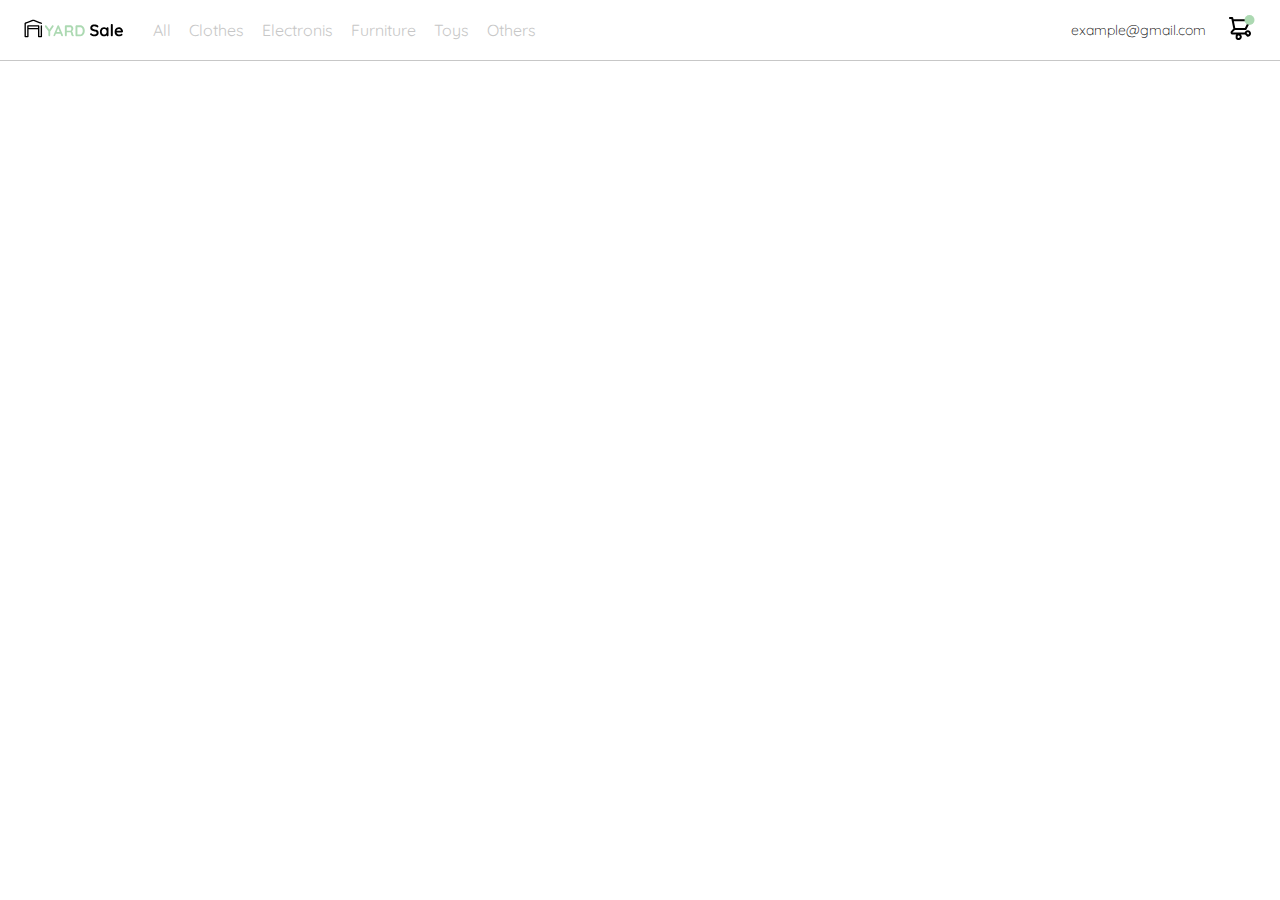
==== index.html @ 8654ef5c "first commit" ====
<!DOCTYPE html>
<html lang="en">
  <head>
    <meta charset="UTF-8" />
    <meta http-equiv="X-UA-Compatible" content="IE=edge" />
    <meta name="viewport" content="width=device-width, initial-scale=1.0" />

    <link rel="preconnect" href="https://fonts.googleapis.com" />
    <link rel="preconnect" href="https://fonts.gstatic.com" crossorigin />
    <link
      href="https://fonts.googleapis.com/css2?family=Quicksand:wght@300;500;700&display=swap"
      rel="stylesheet"
    />

    <link rel="stylesheet" href="./styles.css" />
    <title>YardSale - Ecommerce for Fronted Devs</title>
    <style></style>
  </head>
  <body>
    <nav>
      <img src="./icons/icon_menu.svg" alt="" class="menu-icon" />
      <div class="navbar-left">
        <img src="./logos/logo_yard_sale.svg" alt="logo" class="logo" />
        <ul>
          <li>
            <a href="">All</a>
          </li>
          <li>
            <a href="">Clothes</a>
          </li>
          <li>
            <a href="">Electronis</a>
          </li>
          <li>
            <a href="">Furniture</a>
          </li>
          <li>
            <a href="">Toys</a>
          </li>
          <li>
            <a href="">Others</a>
          </li>
        </ul>
      </div>

      <div class="navbar-right">
        <ul>
          <li class="navbar-email">example@gmail.com</li>
          <li class="navbar-shopping-cart">
            <img
              src="./icons/icon_shopping_cart_notification.svg"
              alt="shopping cart"
            />
          </li>
        </ul>
      </div>

      <div class="desktop-menu inactive">
        <ul>
          <li>
            <a href="/" class="title">My orders</a>
          </li>
          <li>
            <a href="/" class="title">My account</a>
          </li>
          <li>
            <a href="/">Sign out</a>
          </li>
        </ul>
      </div>
    </nav>
    <script src="./main.js"></script>
  </body>
</html>
---- styles.css ----
:root {
        --white: #ffffff;
        --black: #000000;
        --dark: #232830;
        --very-light-pink: #c7c7c7;
        --text-input-field: #f7f7f7;
        --hospital-green: #acd9b2;
        --sm: 14px;
        --md: 16px;
        --lg: 18px;
      }

      body {
        font-family: "Quicksand", sans-serif;
        margin: 0;
      }

      .inactive {
        display: none;
      }

      nav {
        display: flex;
        justify-content: space-between;
        padding: 0 24px;
        border-bottom: 1px solid var(--very-light-pink);
      }

      .menu-icon {
        display: none;
      }

      .logo {
        width: 100px;
      }

      .navbar-left {
        display: flex;
      }

      .navbar-left ul,
      .navbar-right ul {
        list-style: none;
        padding: 0;
        margin: 0;
        display: flex;
        align-items: center;
        height: 60px;
      }

      .navbar-left ul {
        margin-left: 20px;
      }

      .navbar-left ul li a {
        text-decoration: none;
        color: var(--very-light-pink);
        padding: 6px 9px;
      }

      .navbar-left ul li a:hover {
        color: var(--hospital-green);
        border-radius: 8px;
        border: 1px solid var(--hospital-green);
      }

      .navbar-email {
        color: var(--black);
        font-size: var(--sm);
        font-weight: 300;
        margin-right: 20px;
        cursor: pointer;
      }

      /* .navbar-shopping-cart {
      } */

      .desktop-menu {
        position: absolute;
        top: 60px;
        right: 60px;
        background: var(--white);
        width: 100px;
        height: auto;
        border: 1px solid var(--very-light-pink);
        border-radius: 6px;
        padding: 20px 20px 0 20px;
      }

      .desktop-menu ul {
        list-style: none;
        padding: 0;
        margin: 0;
      }

      .desktop-menu ul li {
        text-align: end;
        font-weight: bold;
      }

      .desktop-menu ul li:last-child {
        padding-top: 20px;
        border-top: 1px solid var(--very-light-pink);
      }

      .desktop-menu ul li a {
        color: var(--black);
        text-decoration: none;
        margin-bottom: 20px;
        display: inline-block;
      }

      .desktop-menu ul li:last-child a {
        color: var(--hospital-green);
        font-size: var(--sm);
        font-weight: 500;
      }

      @media (max-width: 640px) {
        .menu-icon {
          display: block;
        }

        .navbar-left ul {
          display: none;
        }

        .navbar-email {
          display: none;
        }
      }
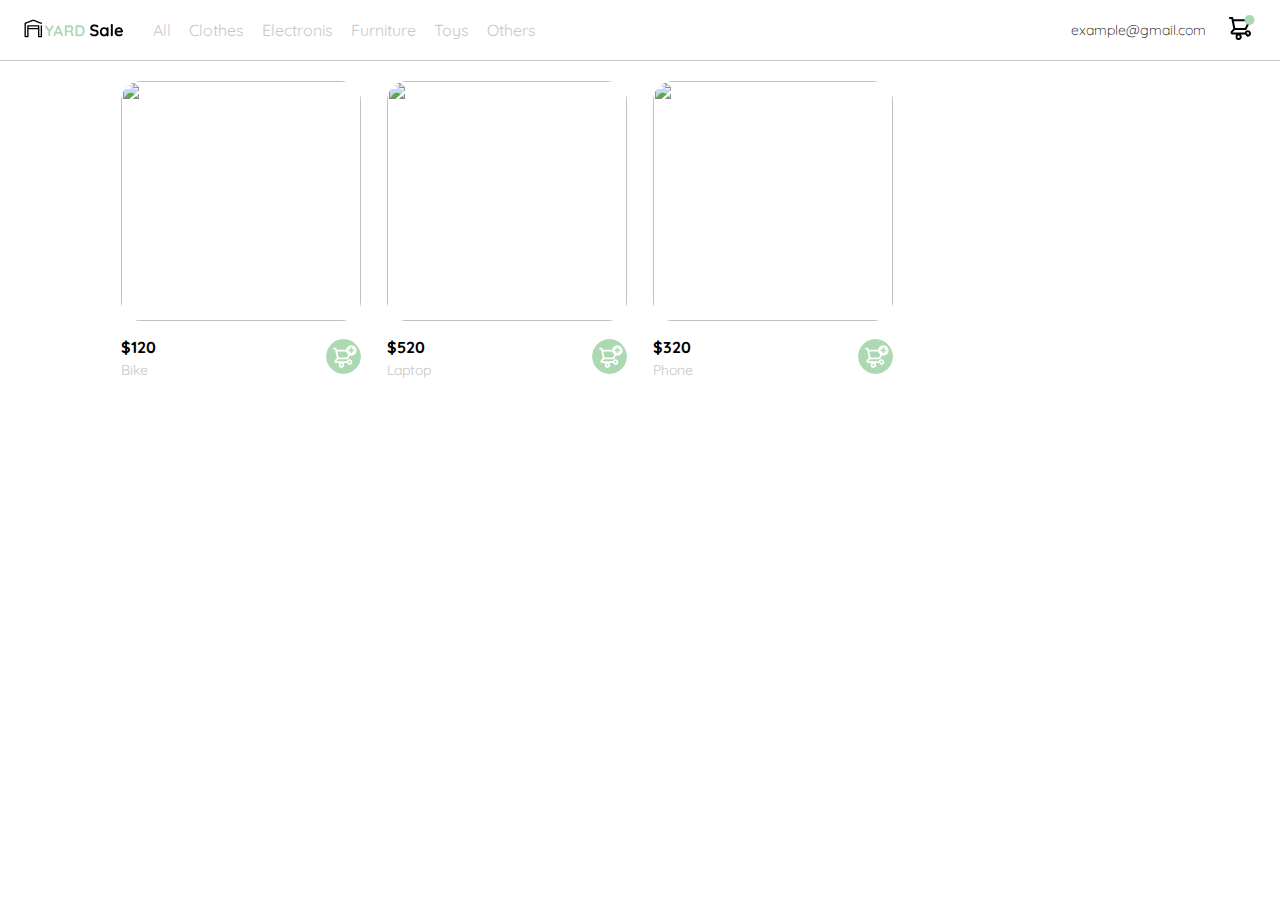
==== commit f5666efc: "Create elements from JavaScript code using objects" ====
--- a/index.html
+++ b/index.html
@@ -68,7 +68,125 @@
           </li>
         </ul>
       </div>
+
+      <div class="mobile-menu inactive">
+        <ul>
+          <li>
+            <a href="/">CATEGORIES</a>
+          </li>
+          <li>
+            <a href="/">All</a>
+          </li>
+          <li>
+            <a href="/">Clothes</a>
+          </li>
+          <li>
+            <a href="/">Electronics</a>
+          </li>
+          <li>
+            <a href="/">Furnitures</a>
+          </li>
+          <li>
+            <a href="/">Toys</a>
+          </li>
+          <li>
+            <a href="/">Others</a>
+          </li>
+        </ul>
+
+        <ul>
+          <li>
+            <a href="/">My orders</a>
+          </li>
+          <li>
+            <a href="/">My account</a>
+          </li>
+        </ul>
+
+        <ul>
+          <li>
+            <a href="/" class="email">example@gmail.com</a>
+          </li>
+          <li>
+            <a href="/" class="sign-out">Sign out</a>
+          </li>
+        </ul>
+      </div>
     </nav>
+
+    <aside class="my-order inactive">
+      <div class="my-order-container">
+        <div class="title-container">
+          <img src="./icons/arrow.svg" alt="arrow" class="arrow" />
+          <h1 class="title">Shopping cart</h1>
+        </div>
+        <div class="shopping-cart">
+          <figure>
+            <img
+              src="https://images.pexels.com/photos/276517/pexels-photo-276517.jpeg?auto=compress&cs=tinysrgb&w=1260&h=750&dpr=2"
+              alt="bike"
+            />
+          </figure>
+          <p>Bike</p>
+          <p>$120,00</p>
+          <img src="./icons/icon_close.png" alt="close" class="close" />
+        </div>
+        <div class="shopping-cart">
+          <figure>
+            <img
+              src="https://images.pexels.com/photos/276517/pexels-photo-276517.jpeg?auto=compress&cs=tinysrgb&w=1260&h=750&dpr=2"
+              alt="bike"
+            />
+          </figure>
+          <p>Bike</p>
+          <p>$120,00</p>
+          <img src="./icons/icon_close.png" alt="close" class="close" />
+        </div>
+        <div class="shopping-cart">
+          <figure>
+            <img
+              src="https://images.pexels.com/photos/276517/pexels-photo-276517.jpeg?auto=compress&cs=tinysrgb&w=1260&h=750&dpr=2"
+              alt="bike"
+            />
+          </figure>
+          <p>Bike</p>
+          <p>$120,00</p>
+          <img src="./icons/icon_close.png" alt="close" class="close" />
+        </div>
+        <div class="shopping-cart">
+          <figure>
+            <img
+              src="https://images.pexels.com/photos/276517/pexels-photo-276517.jpeg?auto=compress&cs=tinysrgb&w=1260&h=750&dpr=2"
+              alt="bike"
+            />
+          </figure>
+          <p>Bike</p>
+          <p>$120,00</p>
+          <img src="./icons/icon_close.png" alt="close" class="close" />
+        </div>
+
+        <div class="my-order-content">
+          <div class="order">
+            <p>
+              <span>Total</span>
+            </p>
+            <p>$ 560.00</p>
+          </div>
+        </div>
+        <input
+          type="submit"
+          value="Checkout"
+          class="primary-button checkout-button"
+        />
+      </div>
+    </aside>
+
+    <section class="main-container">
+      <div class="cards-container">
+        
+      </div>
+    </section>
+
     <script src="./main.js"></script>
   </body>
 </html>
--- a/styles.css
+++ b/styles.css
@@ -1,131 +1,368 @@
-      :root {
-        --white: #ffffff;
-        --black: #000000;
-        --dark: #232830;
-        --very-light-pink: #c7c7c7;
-        --text-input-field: #f7f7f7;
-        --hospital-green: #acd9b2;
-        --sm: 14px;
-        --md: 16px;
-        --lg: 18px;
-      }
-
-      body {
-        font-family: "Quicksand", sans-serif;
-        margin: 0;
-      }
-
-      .inactive {
-        display: none;
-      }
-
-      nav {
-        display: flex;
-        justify-content: space-between;
-        padding: 0 24px;
-        border-bottom: 1px solid var(--very-light-pink);
-      }
-
-      .menu-icon {
-        display: none;
-      }
-
-      .logo {
-        width: 100px;
-      }
-
-      .navbar-left {
-        display: flex;
-      }
-
-      .navbar-left ul,
-      .navbar-right ul {
-        list-style: none;
-        padding: 0;
-        margin: 0;
-        display: flex;
-        align-items: center;
-        height: 60px;
-      }
-
-      .navbar-left ul {
-        margin-left: 20px;
-      }
-
-      .navbar-left ul li a {
-        text-decoration: none;
-        color: var(--very-light-pink);
-        padding: 6px 9px;
-      }
-
-      .navbar-left ul li a:hover {
-        color: var(--hospital-green);
-        border-radius: 8px;
-        border: 1px solid var(--hospital-green);
-      }
-
-      .navbar-email {
-        color: var(--black);
-        font-size: var(--sm);
-        font-weight: 300;
-        margin-right: 20px;
-        cursor: pointer;
-      }
-
-      /* .navbar-shopping-cart {
+/* General styles */
+:root {
+  --white: #ffffff;
+  --black: #000000;
+  --dark: #232830;
+  --very-light-pink: #c7c7c7;
+  --text-input-field: #f7f7f7;
+  --hospital-green: #acd9b2;
+  --sm: 14px;
+  --md: 16px;
+  --lg: 18px;
+}
+
+body {
+  font-family: "Quicksand", sans-serif;
+  margin: 0;
+}
+
+/* Navbar General Styles */
+
+nav {
+  display: flex;
+  justify-content: space-between;
+  padding: 0 24px;
+  border-bottom: 1px solid var(--very-light-pink);
+}
+
+.menu-icon {
+  display: none;
+}
+
+.logo {
+  width: 100px;
+}
+
+.navbar-left {
+  display: flex;
+}
+
+.navbar-left ul,
+.navbar-right ul {
+  list-style: none;
+  padding: 0;
+  margin: 0;
+  display: flex;
+  align-items: center;
+  height: 60px;
+}
+
+.navbar-left ul {
+  margin-left: 20px;
+}
+
+.navbar-left ul li a {
+  text-decoration: none;
+  color: var(--very-light-pink);
+  padding: 6px 9px;
+}
+
+.navbar-left ul li a:hover {
+  color: var(--hospital-green);
+  border-radius: 8px;
+  border: 1px solid var(--hospital-green);
+}
+
+.navbar-email {
+  color: var(--black);
+  font-size: var(--sm);
+  font-weight: 300;
+  margin-right: 20px;
+  cursor: pointer;
+}
+
+/* .navbar-shopping-cart {
       } */
 
-      .desktop-menu {
-        position: absolute;
-        top: 60px;
-        right: 60px;
-        background: var(--white);
-        width: 100px;
-        height: auto;
-        border: 1px solid var(--very-light-pink);
-        border-radius: 6px;
-        padding: 20px 20px 0 20px;
-      }
-
-      .desktop-menu ul {
-        list-style: none;
-        padding: 0;
-        margin: 0;
-      }
-
-      .desktop-menu ul li {
-        text-align: end;
-        font-weight: bold;
-      }
-
-      .desktop-menu ul li:last-child {
-        padding-top: 20px;
-        border-top: 1px solid var(--very-light-pink);
-      }
-
-      .desktop-menu ul li a {
-        color: var(--black);
-        text-decoration: none;
-        margin-bottom: 20px;
-        display: inline-block;
-      }
-
-      .desktop-menu ul li:last-child a {
-        color: var(--hospital-green);
-        font-size: var(--sm);
-        font-weight: 500;
-      }
-
-      @media (max-width: 640px) {
-        .menu-icon {
-          display: block;
-        }
-
-        .navbar-left ul {
-          display: none;
-        }
-
-        .navbar-email {
-          display: none;
-        }
-      }+/* Desktop Menu */
+.desktop-menu {
+  position: absolute;
+  top: 60px;
+  right: 60px;
+  background: var(--white);
+  width: 100px;
+  height: auto;
+  border: 1px solid var(--very-light-pink);
+  border-radius: 6px;
+  padding: 20px 20px 0 20px;
+}
+
+.desktop-menu ul {
+  list-style: none;
+  padding: 0;
+  margin: 0;
+}
+
+.desktop-menu ul li {
+  text-align: end;
+  font-weight: bold;
+}
+
+.desktop-menu ul li:last-child {
+  padding-top: 20px;
+  border-top: 1px solid var(--very-light-pink);
+}
+
+.desktop-menu ul li a {
+  color: var(--black);
+  text-decoration: none;
+  margin-bottom: 20px;
+  display: inline-block;
+}
+
+.desktop-menu ul li:last-child a {
+  color: var(--hospital-green);
+  font-size: var(--sm);
+  font-weight: 500;
+}
+
+/* Mobile Menu General Styles */
+
+.mobile-menu {
+  position: absolute;
+  top: 60px;
+  padding: 24px;
+  display: flex;
+  height: 100vh;
+  flex-direction: column;
+  justify-content: space-evenly;
+}
+
+.mobile-menu a {
+  text-decoration: none;
+  color: var(--black);
+  font-weight: bold;
+}
+
+.mobile-menu ul {
+  list-style-type: none;
+  padding: 0;
+  margin: 0;
+  margin: 24px 0 0;
+}
+
+.mobile-menu ul:nth-child(1) {
+  border-bottom: 1px solid var(--very-light-pink);
+}
+
+.mobile-menu ul li {
+  margin-bottom: 24px;
+}
+
+.mobile-menu .email {
+  font-size: var(--sm);
+  font-weight: 300;
+}
+
+.mobile-menu .sign-out {
+  color: var(--hospital-green);
+  font-size: var(--sm);
+}
+
+/* Aside (Shopping cart details) */
+
+.my-order {
+  width: 300px;
+  padding: 0 24px 0 0;
+  position: absolute;
+  right: 0;
+}
+
+.title {
+  font-size: var(--lg);
+  margin-bottom: 40px;
+  margin-left: 15px;
+  font-weight: bold;
+}
+
+.my-order-container {
+  display: grid;
+  grid-template-rows: auto 1fr auto;
+  width: 100%;
+}
+
+.my-order-content {
+  display: flex;
+  flex-direction: column;
+}
+
+.order {
+  display: grid;
+  grid-template-columns: auto 1fr;
+  gap: 16px;
+  align-items: center;
+  background-color: var(--text-input-field);
+  margin-bottom: 24px;
+  border-radius: 8px;
+  padding: 0 24px;
+}
+
+.order p:nth-child(1) {
+  display: flex;
+  flex-direction: column;
+}
+
+.order p span:nth-child(1) {
+  font-size: var(--md);
+  font-weight: bold;
+}
+
+.order p span:nth-child(2) {
+  font-size: var(--sm);
+  color: var(--very-light-pink);
+}
+
+.order p:nth-child(2) {
+  text-align: end;
+  font-weight: bold;
+}
+
+.shopping-cart {
+  display: grid;
+  grid-template-columns: auto 1fr auto auto;
+  gap: 16px;
+  margin-bottom: 24px;
+  align-items: center;
+}
+
+.shopping-cart figure {
+  margin: 0;
+}
+
+.shopping-cart figure img {
+  width: 70px;
+  height: 70px;
+  border-radius: 20px;
+  object-fit: cover;
+}
+
+.shopping-cart p:nth-child(2) {
+  color: var(--very-light-pink);
+}
+.shopping-cart p:nth-child(3) {
+  font-size: var(--md);
+  font-weight: bold;
+}
+
+.primary-button {
+  background-color: var(--hospital-green);
+  border: none;
+  border-radius: 8px;
+  color: var(--white);
+  width: 100%;
+  cursor: pointer;
+  font-size: var(--md);
+  font-weight: bold;
+  height: 50px;
+}
+
+.checkout-button {
+  margin-top: 14px;
+  margin-bottom: 30px;
+}
+
+.title-container {
+  display: flex;
+  align-items: baseline;
+}
+
+.arrow {
+  transform: rotate(180deg);
+}
+
+.close {
+  cursor: pointer;
+}
+
+/* Home / Products List Styles */
+
+.main-container {
+    margin-top: 20px;
+}
+
+.cards-container {
+  display: grid;
+  grid-template-columns: repeat(auto-fill, 240px);
+  place-content: center;
+  gap: 26px;
+}
+
+.product-card {
+  width: 240px;
+}
+
+.product-card img {
+  width: 240px;
+  height: 240px;
+  border-radius: 20px;
+  object-fit: cover;
+}
+
+.product-info {
+  display: flex;
+  justify-content: space-between;
+  align-items: center;
+  margin-top: 12px;
+}
+
+.product-info figure {
+  margin: 0;
+}
+
+.product-info figure img {
+  width: 35px;
+  height: 35px;
+}
+
+.product-info div p:nth-child(1) {
+  font-weight: bold;
+  font-size: var(--md);
+  margin-top: 0;
+  margin-bottom: 4px;
+}
+
+.product-info div p:nth-child(2) {
+  font-size: var(--sm);
+  margin-top: 0;
+  margin-bottom: 0;
+  color: var(--very-light-pink);
+}
+
+.inactive {
+  display: none;
+}
+
+@media (max-width: 640px) {
+  .menu-icon {
+    display: block;
+  }
+
+  .navbar-left ul,
+  .navbar-email,
+  .desktop-menu {
+    display: none;
+  }
+
+  .my-order {
+    width: 100%;
+  }
+
+  .cards-container {
+    grid-template-columns: repeat(auto-fill, 140px);
+  }
+
+  .product-card {
+    width: 140px;
+  }
+
+  .product-card img {
+    width: 140px;
+    height: 140px;
+  }
+}
+
+@media (min-width: 641px) {
+  .mobile-menu {
+    display: none;
+  }
+}
